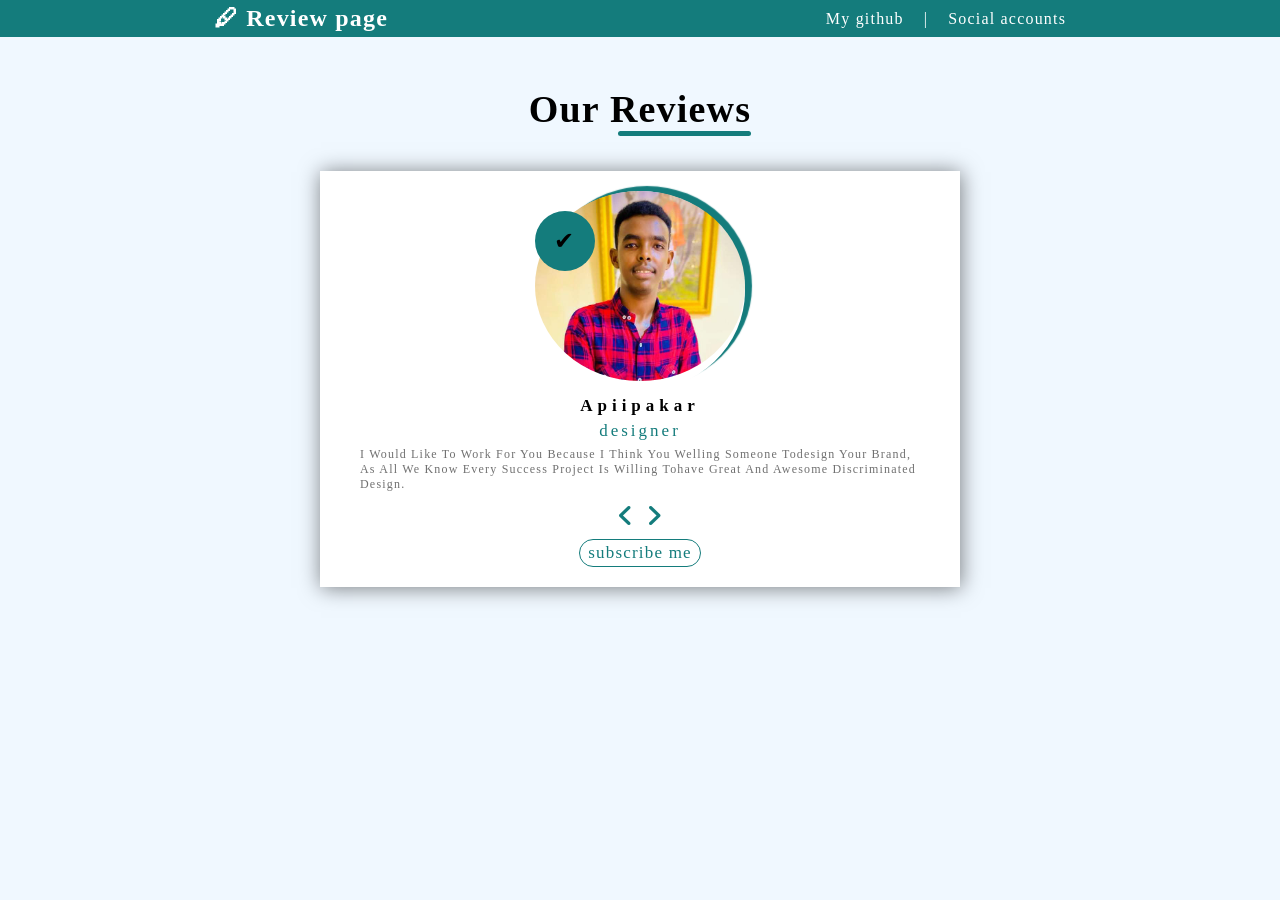
==== index.html @ 38084cc2 "first_commit" ====
<!DOCTYPE html>
<html lang="en">
  <head>
    <meta charset="UTF-8" />
    <meta http-equiv="X-UA-Compatible" content="IE=edge" />
    <meta name="viewport" content="width=device-width, initial-scale=1.0" />
    <title>Review_page</title>
    <!-- fontawesome link -->
    <link
      rel="stylesheet"
      href="https://cdnjs.cloudflare.com/ajax/libs/font-awesome/6.2.1/css/all.min.css"
      integrity="sha512-MV7K8+y+gLIBoVD59lQIYicR65iaqukzvf/nwasF0nqhPay5w/9lJmVM2hMDcnK1OnMGCdVK+iQrJ7lzPJQd1w=="
      crossorigin="anonymous"
      referrerpolicy="no-referrer" />
    <!-- css file  -->
    <link rel="stylesheet" href="./style.css" />
    <link rel="icon" href="/images/pen_icon.png" />
  </head>
  <body>
    <header>
      <nav>
        <h2>🖊 Review page</h2>
        <ul>
          <li><a href="https://github.com/Apiipakar">My github</a></li>
          <li><a href="#">|</a></li>
          <li><a href="Social Media.html">Social accounts</a></li>
        </ul>
      </nav>
    </header>
    <div class="full_container">
      <h1>Our Reviews</h1>
      <div class="content">
        <div class="image_holder">
          <img
            src="/images/apiipakar_one.jpg"
            alt=""
            id="image"
            class="image" />
        </div>
        <h4 id="name" class="name">Apiipakar</h4>
        <h5 id="job_title" class="job">Designer</h5>
        <p id="description" class="description">
          i would like to work for you because i think you welling someone to
          design your brand, as all we know every success project is willing to
          have great and awesome discriminated design.
        </p>
        <div id="control_btn">
          <i class="fa-solid fa-angle-left" id="left"></i>
          <i class="fa-solid fa-angle-right" id="right"></i>
        </div>
        <button id="subscribeBTn">subscribe me</button>
      </div>
    </div>
    <div class="done">
      <h2 class="success">you have successfully subscribed!</h2>
      <i class="fa-solid fa-circle-check"></i>
    </div>
    <script src="./app.js"></script>
  </body>
</html>
---- style.css ----
* {
  margin: 0;
  padding: 0;
  box-sizing: border-box;
  font-family: roboto;
  letter-spacing: 1.2px;
  text-decoration: none;
  list-style: none;
}
header {
  background: #147c7c;
  color: #fff;
  font-weight: 800;
  padding: 5px;
}
nav {
  display: flex;
  justify-content: space-around;
  font-weight: 500;
  align-items: center;
  /* letter-spacing: 1.2px; */
}
nav h2 {
  cursor: pointer;
  animation-name: vibrate;
  animation-duration: 5s;
  animation-iteration-count: infinite;
}
@keyframes vibrate {
  0% {
    transform: translateX(0);
  }
  25% {
    transform: translateX(5px);
  }
  50% {
    transform: translateX(-5px);
  }
  75% {
    transform: translateX(5px);
  }
  100% {
    transform: translateX(0);
  }
}
nav ul {
  display: flex;
}
nav ul li {
  margin-left: 20px;
}
nav ul li a {
  color: #fff;
}
.header {
  background: #147c7c;
  color: #fff;
  font-weight: 800;
  padding: 5px;
}
nav {
  display: flex;
  justify-content: space-around;
  font-weight: 500;
  align-items: center;
  /* letter-spacing: 1.2px; */
}
nav h2 {
  cursor: pointer;
  animation-name: vibrate;
  animation-duration: 5s;
  animation-iteration-count: infinite;
}
@keyframes vibrate {
  0% {
    transform: translateX(0);
  }
  25% {
    transform: translateX(5px);
  }
  50% {
    transform: translateX(-5px);
  }
  75% {
    transform: translateX(5px);
  }
  100% {
    transform: translateX(0);
  }
}
nav ul {
  display: flex;
}
nav ul li {
  margin-left: 20px;
}
nav ul li a {
  color: #fff;
}
body {
  background-color: aliceblue;
}
.full_container {
  margin-top: 50px;
  display: flex;
  flex-direction: column;
  justify-content: center;
  align-items: center;
  width: 100%;
}
.full_container h1 {
  font-size: 38px;
  position: relative;
  margin-bottom: 20px;
}
.full_container h1::after {
  content: "";
  width: 60%;
  height: 5px;
  position: absolute;
  display: block;
  bottom: -5px;
  right: 0;
  background: #147c7c;
  border-radius: 10px;
}
.content {
  width: 50%;
  margin: 20px auto 0 auto;
  display: flex;
  justify-content: center;
  flex-direction: column;
  background-color: white;
  padding: 20px;
  align-items: center;
  box-shadow: 1px 1px 20px rgba(0, 0, 0, 0.5);
  /* position: relative; */
}
.content .image_holder {
  width: 210px;
  height: 200px;
  border-radius: 50%;
  box-shadow: 7px -5px 1px #147c7c;
  position: relative;
  /* overflow: hidden; */
}
.content .image_holder #image {
  width: 100%;
  border-radius: 50%;
}
.image_holder::before {
  content: "✔";
  position: absolute;
  top: 20px;
  text-align: center;
  align-items: center;
  line-height: 60px;
  font-size: 24px;
  border-radius: 50%;
  z-index: 1;
  display: block;
  left: 0;
  width: 60px;
  height: 60px;
  background: #147c7c;
}
#name {
  letter-spacing: 5px;
  margin: 5px 0;
  font-weight: 800;
  font-size: 17px;
}
#job_title {
  color: #147c7c;
  /* margin: 5px 0; */
  font-weight: 400;
  font-size: 17px;
  letter-spacing: 3px;
}
#description {
  margin-top: 5px;
  color: #707070;
  text-transform: capitalize;
  padding: 1px 20px;
  font-size: 12px;
  text-justify: inter-word;
  text-align: auto;
}
#control_btn {
  display: flex;
  flex-direction: row;
  gap: 10px;
  padding: 10px;
}
#left {
  font-size: 26px;
  color: #147c7c;
  cursor: pointer;
}
#right {
  font-size: 26px;
  color: #147c7c;
  cursor: pointer;
}
#control_btn i:hover {
  background: #fff;
}
#control_btn:hover {
  background-color: beige;
  padding: 10px;
  border-radius: 3px;
}
#subscribeBTn {
  display: block;
  font-size: 17px;
  background: transparent;
  border: 1px solid #147c7c;
  padding: 3px 8px;
  border-radius: 20px;
  cursor: pointer;
  outline: none;
  transition: 0.3s ease-in;
  color: #147c7c;
}
#subscribeBTn:hover {
  background: #147c7c;
  color: #fff;
}
.done {
  display: flex;
  margin: auto;
  width: 70%;
  height: 100vh;
  /* justify-content: center; */
  letter-spacing: 4px;
  text-transform: capitalize;
  flex-direction: column;
  align-items: center;
  display: none;
}
.done h2 {
  margin-top: 50px;
  display: block;
}
.done i {
  display: block;
  margin-top: 10px;
  font-size: 60px;
  color: green;
  animation-name: showup;
  animation-duration: 1s;
}
@keyframes showup {
  from {
    scale: 0;
  }
  to {
    scale: (9px);
  }
}
/* for ipads */
@media (max-width: 900px) {
  .content {
    width: 80%;
  }
}
/* for mobile screens */
@media (max-width: 480px) {
  nav h2 {
    font-size: 13px;
  }
  nav ul li a {
    font-size: 10px;
  }
  .content {
    width: 90%;
  }
}
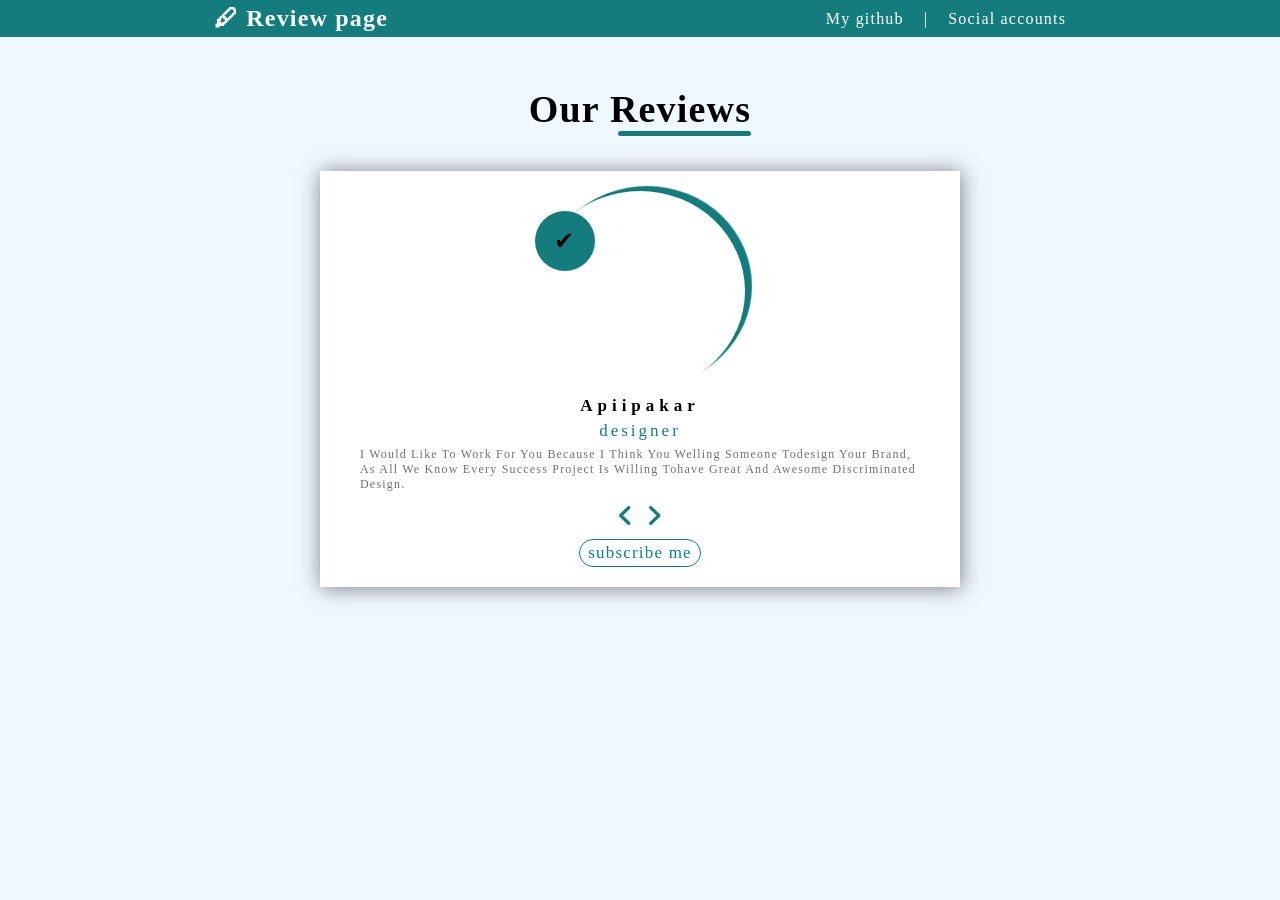
==== commit a16660d9: "first_commit" ====
--- a/index.html
+++ b/index.html
@@ -14,7 +14,7 @@
       referrerpolicy="no-referrer" />
     <!-- css file  -->
     <link rel="stylesheet" href="./style.css" />
-    <link rel="icon" href="/images/pen_icon.png" />
+    <link rel="icon" href="../third project/images/pen_icon.png" />
   </head>
   <body>
     <header>
@@ -32,7 +32,7 @@
       <div class="content">
         <div class="image_holder">
           <img
-            src="/images/apiipakar_one.jpg"
+            src="../third project/images/apiipakar_one.jpg"
             alt=""
             id="image"
             class="image" />
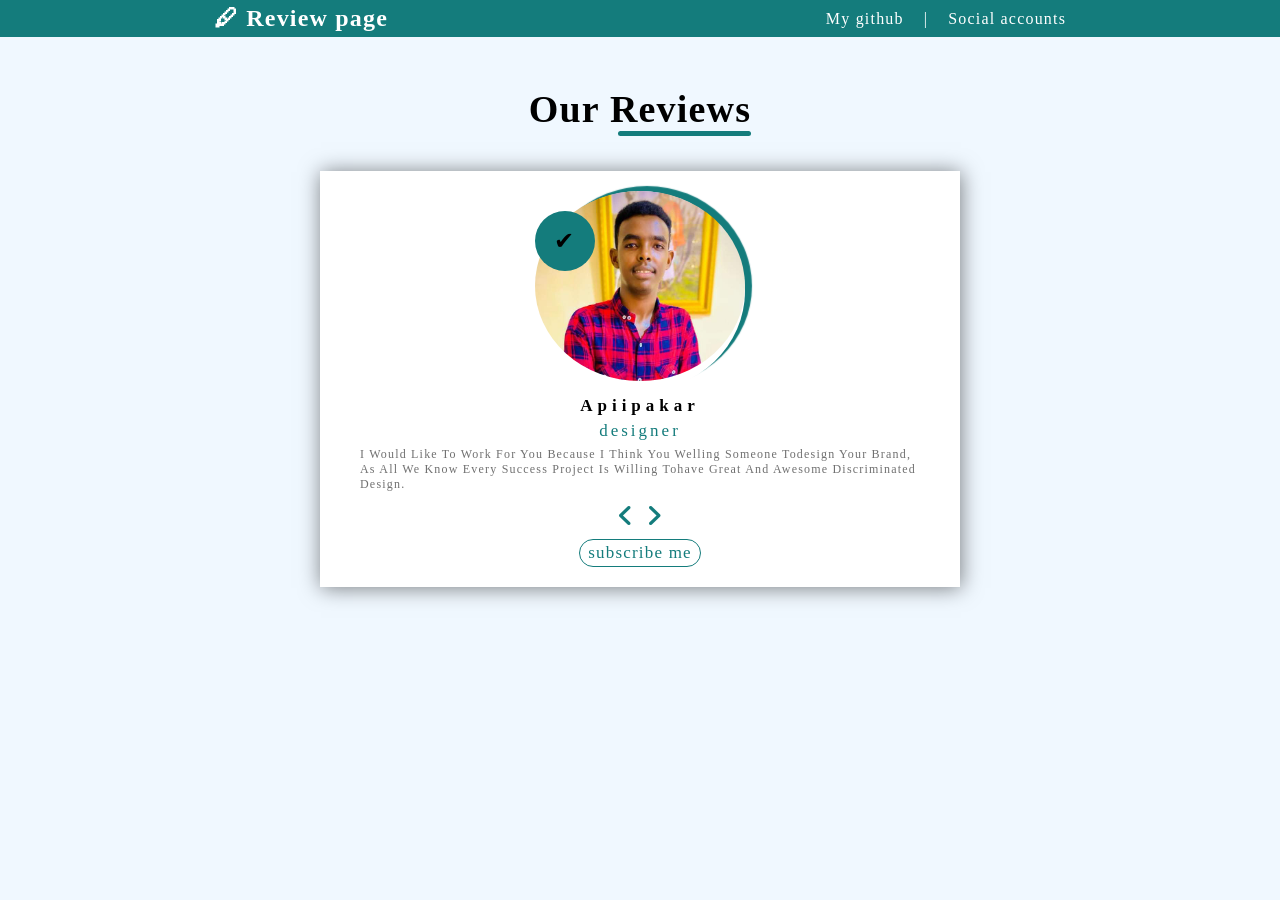
==== commit 24768394: "first_commit" ====
--- a/index.html
+++ b/index.html
@@ -14,7 +14,7 @@
       referrerpolicy="no-referrer" />
     <!-- css file  -->
     <link rel="stylesheet" href="./style.css" />
-    <link rel="icon" href="../third project/images/pen_icon.png" />
+    <link rel="icon" href="./images/pen_icon.png" />
   </head>
   <body>
     <header>
@@ -32,7 +32,7 @@
       <div class="content">
         <div class="image_holder">
           <img
-            src="../third project/images/apiipakar_one.jpg"
+            src="./images/apiipakar_one.jpg"
             alt=""
             id="image"
             class="image" />
